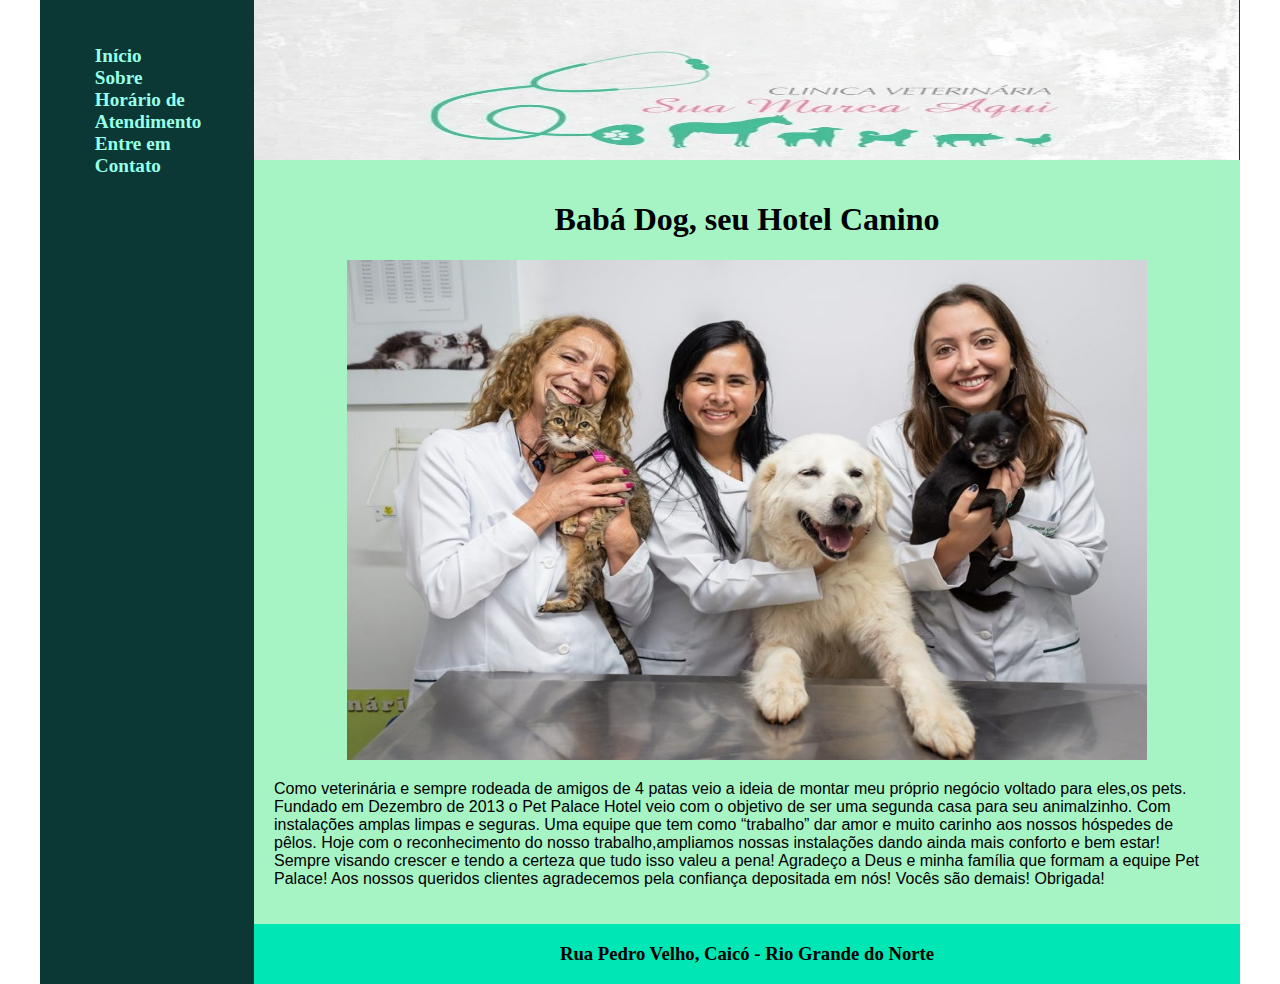
==== now_about_us.html @ 688bd8cf "inicio do projeto, ainda em andamento" ====
<!DOCTYPE html>
<html lang="en">
<head>
    <meta charset="UTF-8">
    <meta http-equiv="X-UA-Compatible" content="IE=edge">
    <meta name="viewport" content="width=device-width, initial-scale=1.0">
    <title>Babys Dog - Oficial</title>
    <link rel="stylesheet" href="base.css">
</head>

<body>
    <div class="principal">
        <nav class="menu">

            <ul>
                <li><a href="./index.html">Início</a></li>
                <li><a href="./now_about_us.html">Sobre</a></li>
                <li><a href="./opening.html">Horário de Atendimento</a></li>
                <li><a href="./contact.html">Entre em Contato</a></li>
            </ul>

        </nav>

        <div class="main">
            <div class="header">

            <img src=".//imagens/logotipo-clinica-veterinaria.webp" alt="imagem header" width= "985px"; height="200px" ;>

            </div>
    
            <div class="content">
            
                <div class="imagem.content">
                    <center>
                    
                        <h1>Babá Dog, seu Hotel Canino</h1>
                        <img src="./imagens/aboutUs.jpg" alt="foto principal" width="800px" height="500px">
                        
                    </center>
                </div>
                

                <div class="text.content">
                <p class="justified-text" style="font-family: Verdana, Geneva, Tahoma, sans-serif;">Como veterinária e sempre 
                rodeada de amigos de 4 patas veio a ideia de montar meu próprio negócio voltado 
                para eles,os pets. Fundado em Dezembro de 2013 o Pet Palace Hotel veio com o objetivo de ser uma segunda 
                casa para seu animalzinho. Com instalações amplas limpas e seguras. Uma equipe que tem como “trabalho” dar
                amor e muito carinho aos nossos hóspedes de pêlos. Hoje com o reconhecimento do nosso trabalho,ampliamos
                nossas instalações dando ainda mais conforto e bem estar!
                Sempre visando crescer e tendo a certeza que tudo isso valeu a pena! Agradeço a Deus e minha família que 
                formam a equipe Pet Palace! Aos nossos queridos clientes agradecemos pela confiança depositada em nós! 
                Vocês são demais! Obrigada!</p>
                </div>

            </div>
    
            <div class="footer">

              <center> <h3>Rua Pedro Velho, Caicó - Rio Grande do Norte</h3> </center> 

            </div>

        </div>
    </div>
</body>
</html>
---- base.css ----
html, body {
    margin: 0;
}

body {
    display: flex;
    justify-content: center;
}

ul {
    align-items: center;
    list-style-type: none;
    margin: 20%;
    padding: 0;
}

ul li a {
    text-decoration: none;
    font-size: larger;
    color: rgb(152, 255, 233);
    font-weight: bolder;
}

.principal {
    width: 1200px;
    display: flex;
    margin: 0 auto;
    background-color:rgb(11, 56, 52);
}
.main {
    display: flex;
    flex-flow: column;
    width: 85%;
}
.menu {
    width: 15%;
    background-color: rgb(11, 56, 52);
    padding: 10px 20px 0px;
}
.header {
    min-height: 100px;
    width: 30px;
    height: 160px;
}
.content {
    background-color: rgb(166, 243, 196);
    min-height: 300px;
    padding: 20px;
    display: table;
}

.imagem.content {
    display:contents;
    float: right;
}

.text.content {
    display: table-cell;
    float: right;
}

.footer {
    min-height: 60px;
    font-size:medium;
    background-color: rgb(0, 231, 181);
}
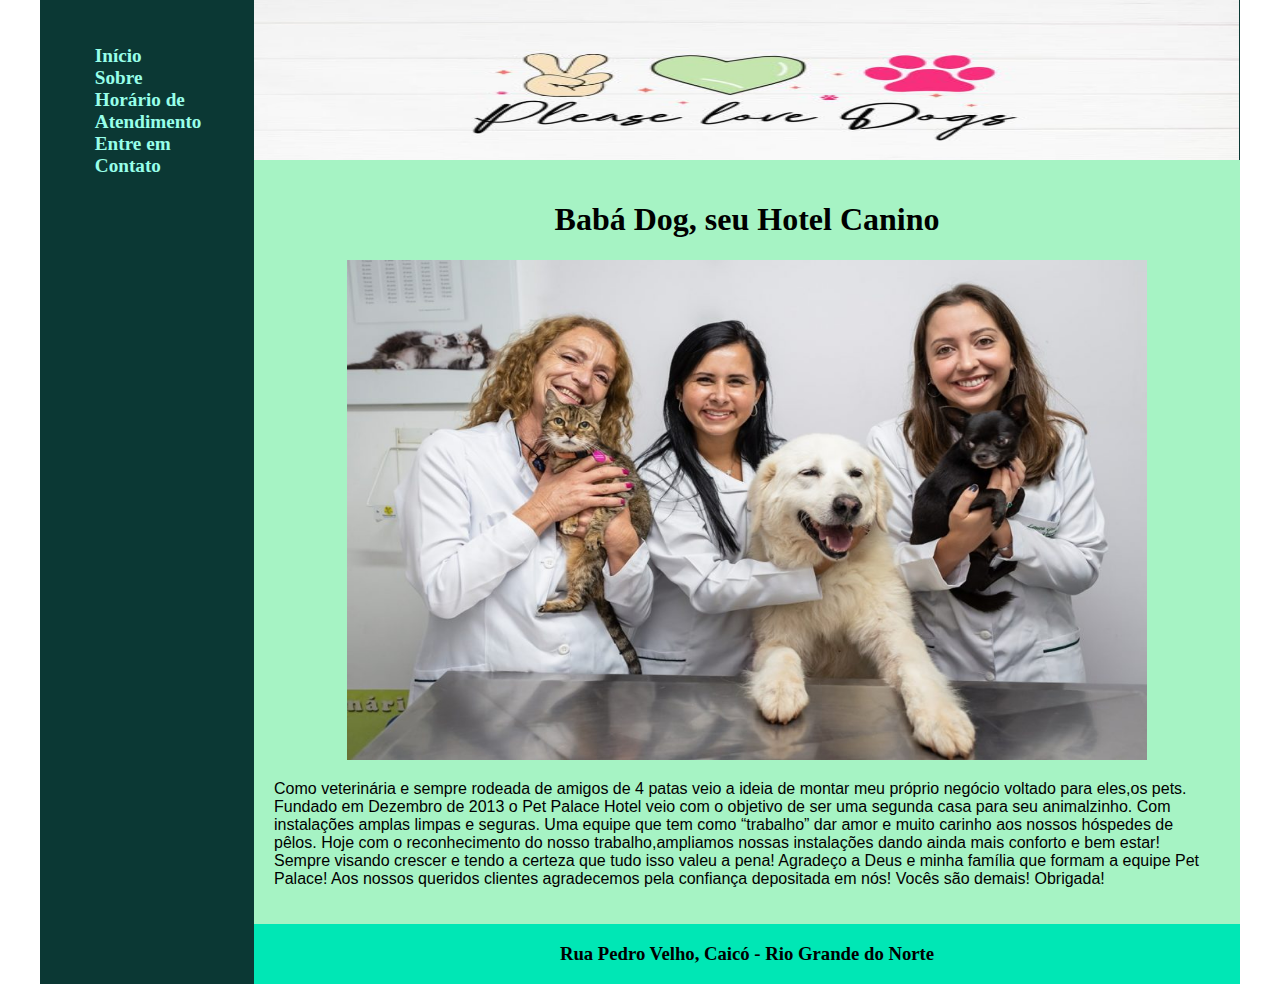
==== commit ef025e42: "terminando projeto" ====
--- a/now_about_us.html
+++ b/now_about_us.html
@@ -4,7 +4,7 @@
     <meta charset="UTF-8">
     <meta http-equiv="X-UA-Compatible" content="IE=edge">
     <meta name="viewport" content="width=device-width, initial-scale=1.0">
-    <title>Babys Dog - Oficial</title>
+    <title>Babys Dog - Nossa história</title>
     <link rel="stylesheet" href="base.css">
 </head>
 
@@ -24,7 +24,7 @@
         <div class="main">
             <div class="header">
 
-            <img src=".//imagens/logotipo-clinica-veterinaria.webp" alt="imagem header" width= "985px"; height="200px" ;>
+            <img src="./imagens/headd2.jpg" alt="imagem header" width= "985px"; height="200px" ;>
 
             </div>
     
